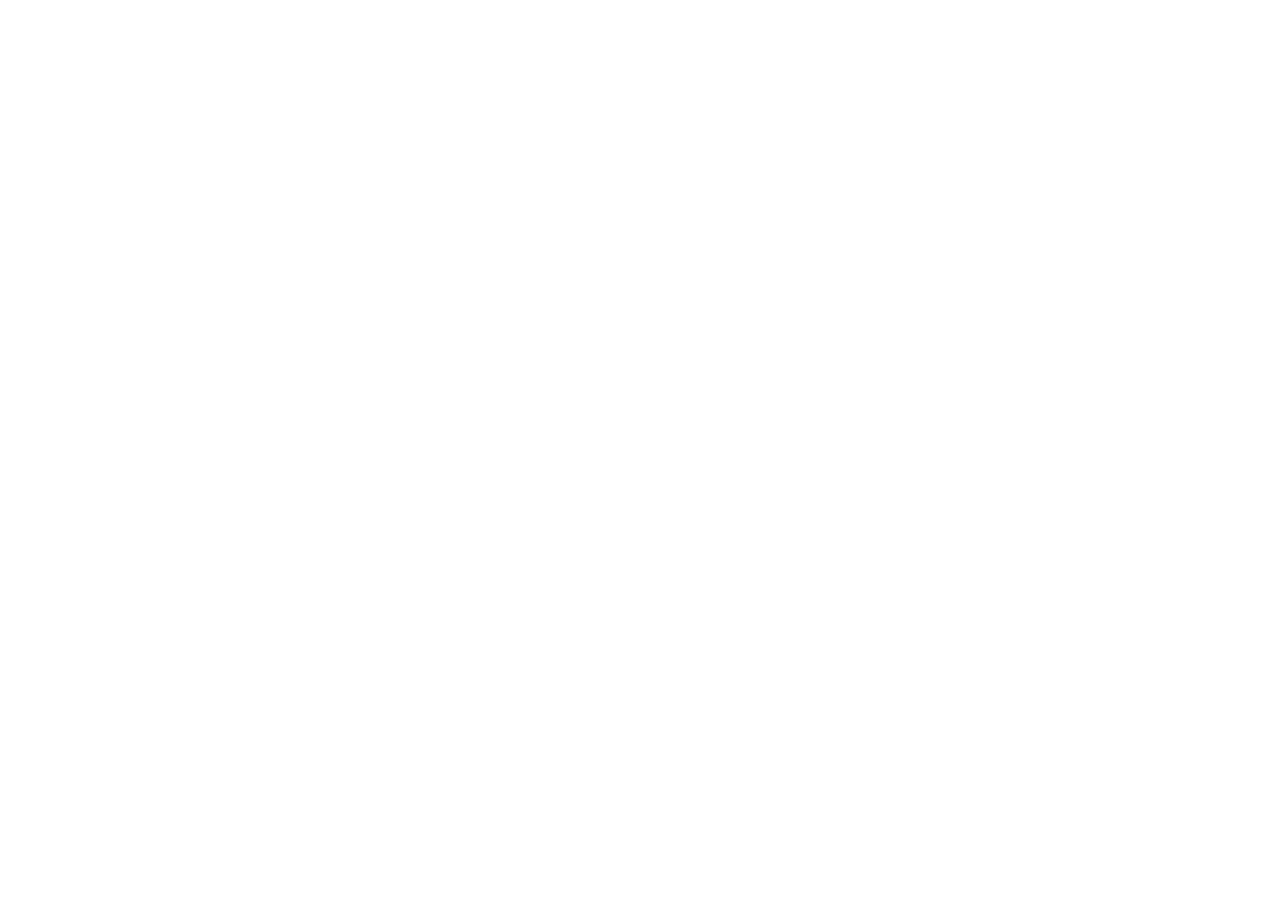
==== games.html @ 6608163a "primeiro commit" ====
<!DOCTYPE html>
<html lang="pt-br">
<head>
    <meta charset="UTF-8">
    <meta http-equiv="X-UA-Compatible" content="IE=edge">
    <meta name="viewport" content="width=device-width, initial-scale=1.0">
    <title>Document</title>
</head>
<body>
    
</body>
</html>
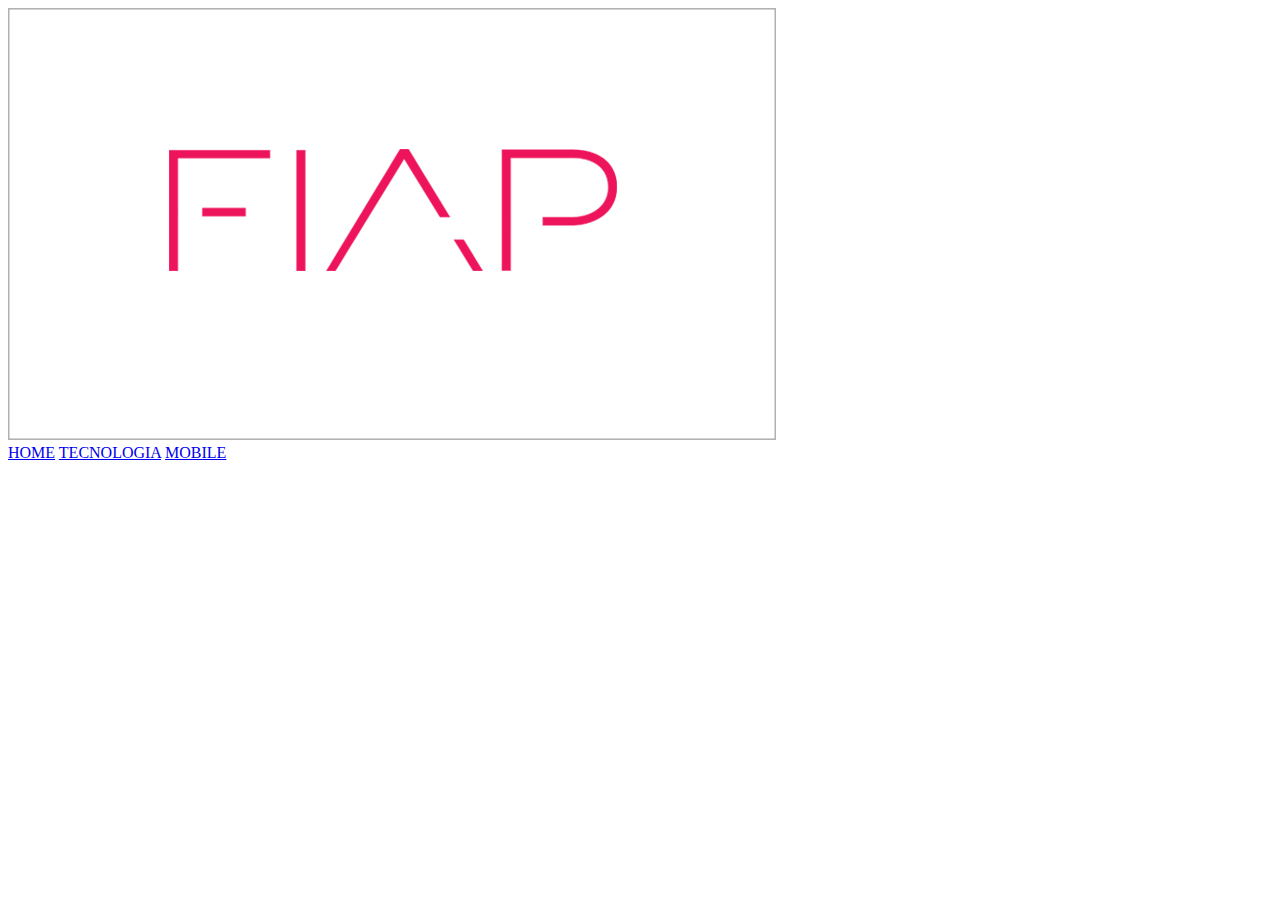
==== commit 747eb950: "adicionamos cabeçalho" ====
--- a/games.html
+++ b/games.html
@@ -7,6 +7,13 @@
     <title>Document</title>
 </head>
 <body>
-    
+    <header class="cabecalho">
+        <img src="./img/fiaplogoo.jpg" alt="Logo">
+        <nav>
+            <a href="index.html">HOME</a>
+            <a href="tecnologia.html">TECNOLOGIA</a>
+            <a href="mobile.html">MOBILE</a>
+        </nav>
+    </header>
 </body>
 </html>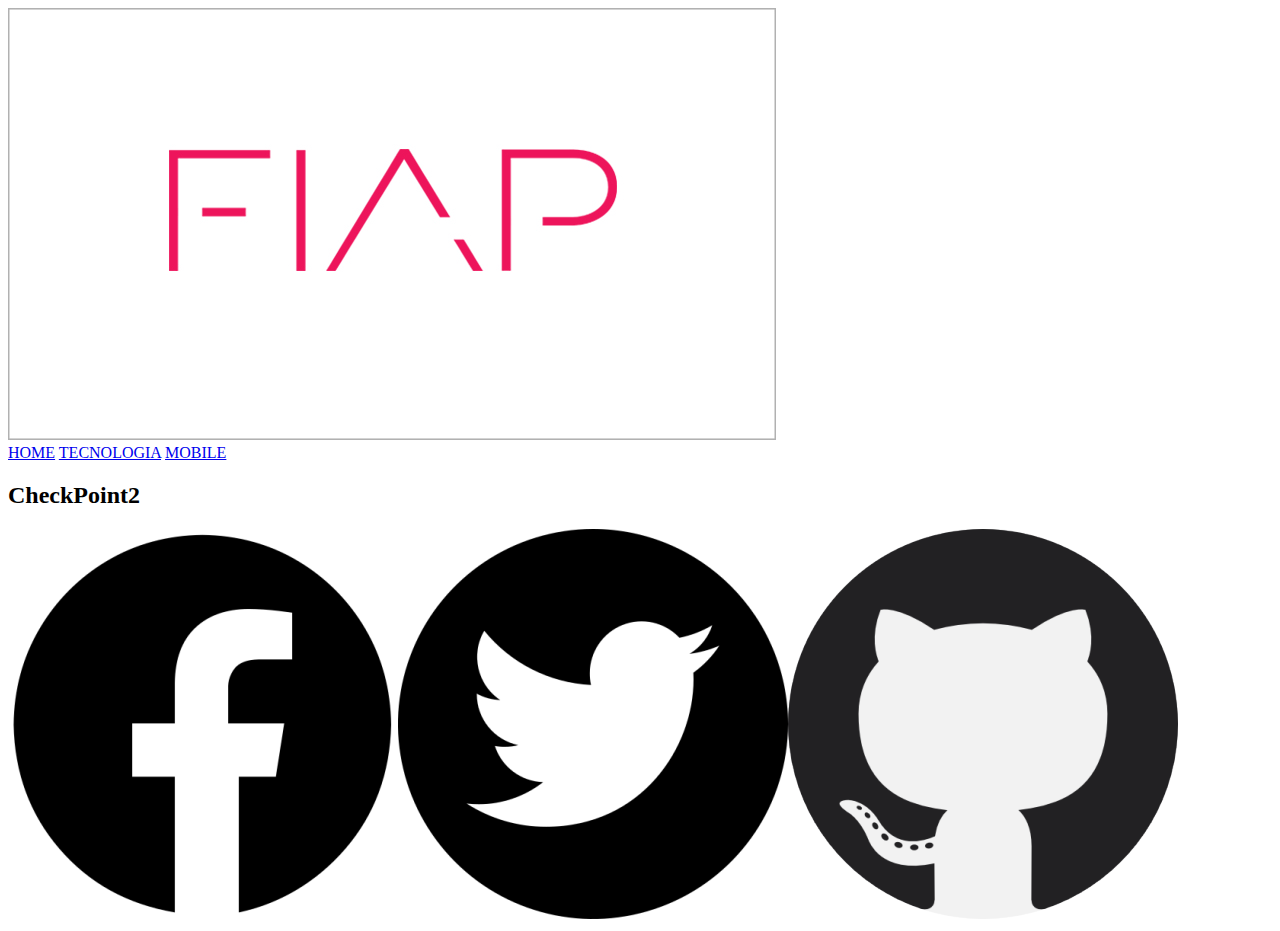
==== commit 20b93514: "adicionamos o rodapé" ====
--- a/games.html
+++ b/games.html
@@ -15,5 +15,9 @@
             <a href="mobile.html">MOBILE</a>
         </nav>
     </header>
+    <footer>
+        <h2>CheckPoint2</h2>
+        <nav><a href="https://www.facebook.com/"><img src="./img/face.png" alt="Logo do facebook"></a><a href="https://twitter.com/"><img src="./img/twitter.png" alt="Logo do twitter"></a><a href="https://github.com/"><img src="./img/git.png" alt="Logo do GitHub"></a></nav>
+    </footer>
 </body>
 </html>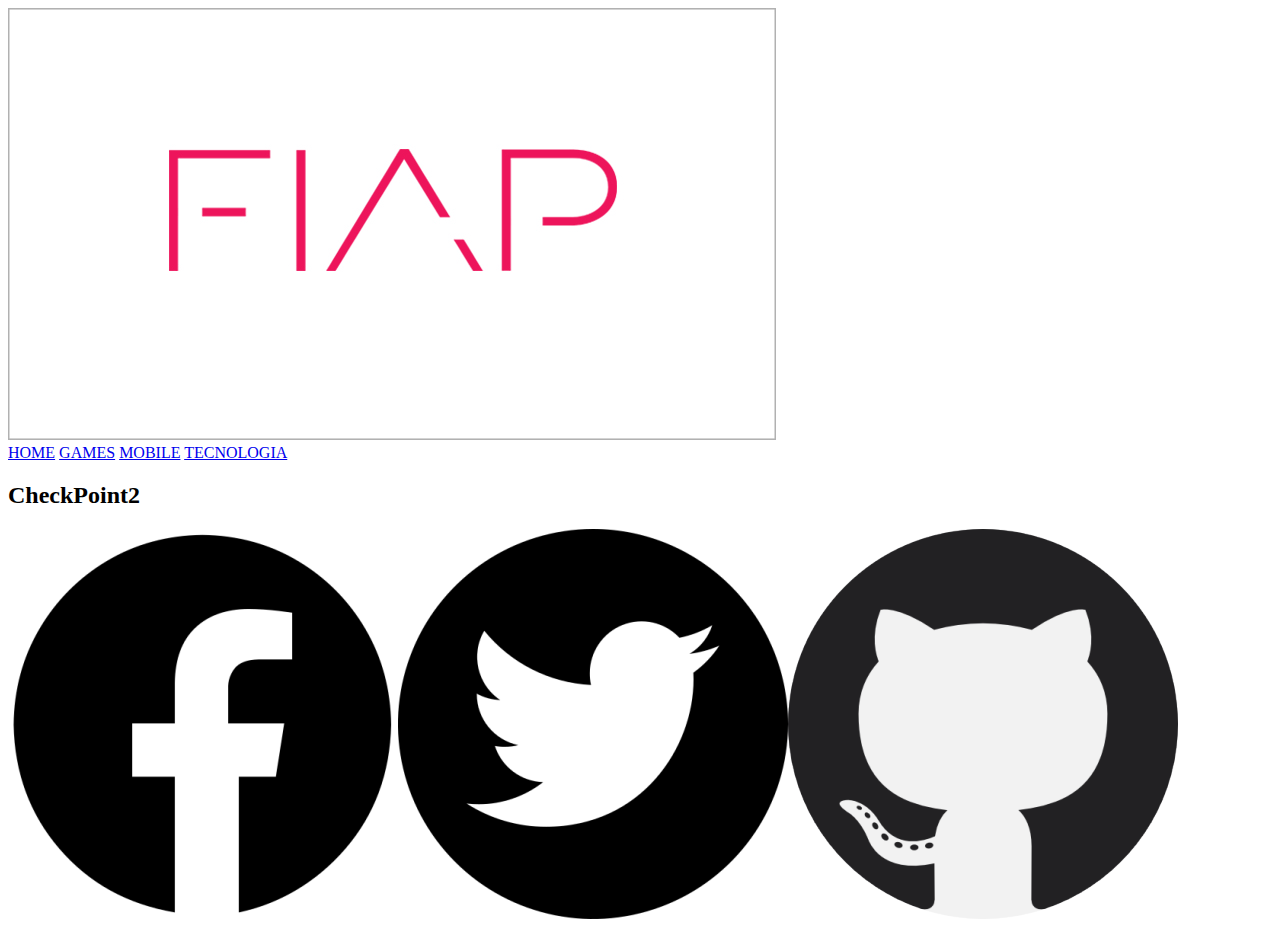
==== commit d6e2e8c7: "header arrumado" ====
--- a/games.html
+++ b/games.html
@@ -1,18 +1,21 @@
 <!DOCTYPE html>
 <html lang="pt-br">
+
 <head>
     <meta charset="UTF-8">
     <meta http-equiv="X-UA-Compatible" content="IE=edge">
     <meta name="viewport" content="width=device-width, initial-scale=1.0">
     <title>Document</title>
 </head>
+
 <body>
     <header class="cabecalho">
         <img src="./img/fiaplogoo.jpg" alt="Logo">
         <nav>
             <a href="index.html">HOME</a>
+            <a href="games.html">GAMES</a>
+            <a href="mobile.html">MOBILE</a>
             <a href="tecnologia.html">TECNOLOGIA</a>
-            <a href="mobile.html">MOBILE</a>
         </nav>
     </header>
     <footer>
@@ -20,4 +23,5 @@
         <nav><a href="https://www.facebook.com/"><img src="./img/face.png" alt="Logo do facebook"></a><a href="https://twitter.com/"><img src="./img/twitter.png" alt="Logo do twitter"></a><a href="https://github.com/"><img src="./img/git.png" alt="Logo do GitHub"></a></nav>
     </footer>
 </body>
+
 </html>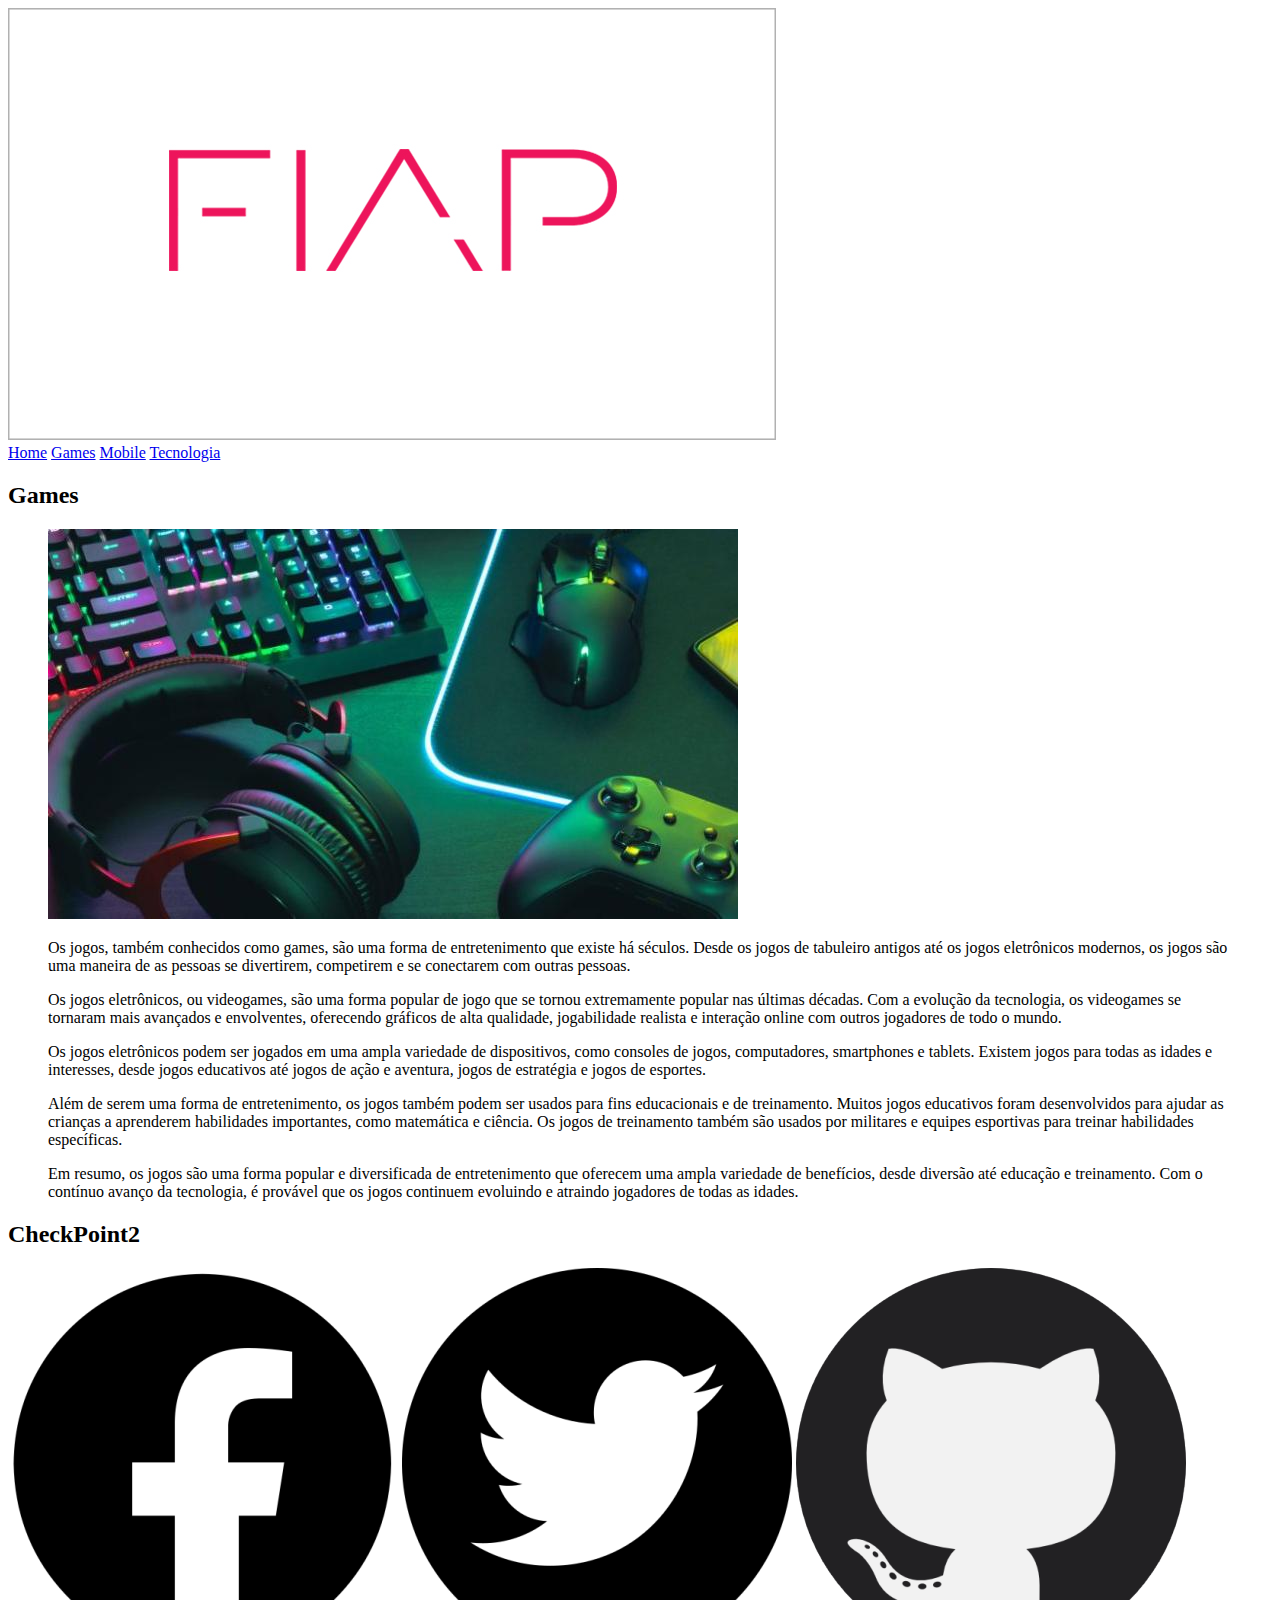
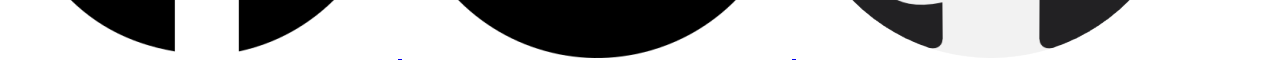
==== commit c6440e1a: "conteudo das paginas" ====
--- a/games.html
+++ b/games.html
@@ -5,22 +5,51 @@
     <meta charset="UTF-8">
     <meta http-equiv="X-UA-Compatible" content="IE=edge">
     <meta name="viewport" content="width=device-width, initial-scale=1.0">
-    <title>Document</title>
+    <title>CP2</title>
 </head>
 
 <body>
     <header class="cabecalho">
         <img src="./img/fiaplogoo.jpg" alt="Logo">
         <nav>
-            <a href="index.html">HOME</a>
-            <a href="games.html">GAMES</a>
-            <a href="mobile.html">MOBILE</a>
-            <a href="tecnologia.html">TECNOLOGIA</a>
+            <a href="index.html">Home</a>
+            <a href="games.html">Games</a>
+            <a href="mobile.html">Mobile</a>
+            <a href="tecnologia.html">Tecnologia</a>
         </nav>
     </header>
+
+    <section>
+        <h2>Games</h2>
+        <figure>
+            <img src="./img/games.jpg" alt="Imagem de controle de vídeo games">
+            <figcaption>
+                <p>Os jogos, também conhecidos como games, são uma forma de entretenimento que existe há séculos. Desde os jogos de tabuleiro antigos até os jogos eletrônicos modernos, os jogos são uma maneira de as pessoas se divertirem, competirem e se conectarem com outras pessoas.</p>
+
+                <p>Os jogos eletrônicos, ou videogames, são uma forma popular de jogo que se tornou extremamente popular nas últimas décadas. Com a evolução da tecnologia, os videogames se tornaram mais avançados e envolventes, oferecendo gráficos de alta qualidade, jogabilidade realista e interação online com outros jogadores de todo o mundo.</p>
+
+                <p>Os jogos eletrônicos podem ser jogados em uma ampla variedade de dispositivos, como consoles de jogos, computadores, smartphones e tablets. Existem jogos para todas as idades e interesses, desde jogos educativos até jogos de ação e aventura, jogos de estratégia e jogos de esportes.</p>
+
+                <p>Além de serem uma forma de entretenimento, os jogos também podem ser usados para fins educacionais e de treinamento. Muitos jogos educativos foram desenvolvidos para ajudar as crianças a aprenderem habilidades importantes, como matemática e ciência. Os jogos de treinamento também são usados por militares e equipes esportivas para treinar habilidades específicas.</p>
+
+                <p>Em resumo, os jogos são uma forma popular e diversificada de entretenimento que oferecem uma ampla variedade de benefícios, desde diversão até educação e treinamento. Com o contínuo avanço da tecnologia, é provável que os jogos continuem evoluindo e atraindo jogadores de todas as idades.</p>
+            </figcaption>
+        </figure>
+    </section>
+
     <footer>
         <h2>CheckPoint2</h2>
-        <nav><a href="https://www.facebook.com/"><img src="./img/face.png" alt="Logo do facebook"></a><a href="https://twitter.com/"><img src="./img/twitter.png" alt="Logo do twitter"></a><a href="https://github.com/"><img src="./img/git.png" alt="Logo do GitHub"></a></nav>
+        <nav>
+            <a href="https://www.facebook.com/">
+                <img src="./img/face.png" alt="Logo do facebook">
+            </a>
+            <a href="https://twitter.com/">
+                <img src="./img/twitter.png" alt="Logo do twitter">
+            </a>
+            <a href="https://github.com/">
+                <img src="./img/git.png" alt="Logo do GitHub">
+            </a>
+        </nav>
     </footer>
 </body>
 
